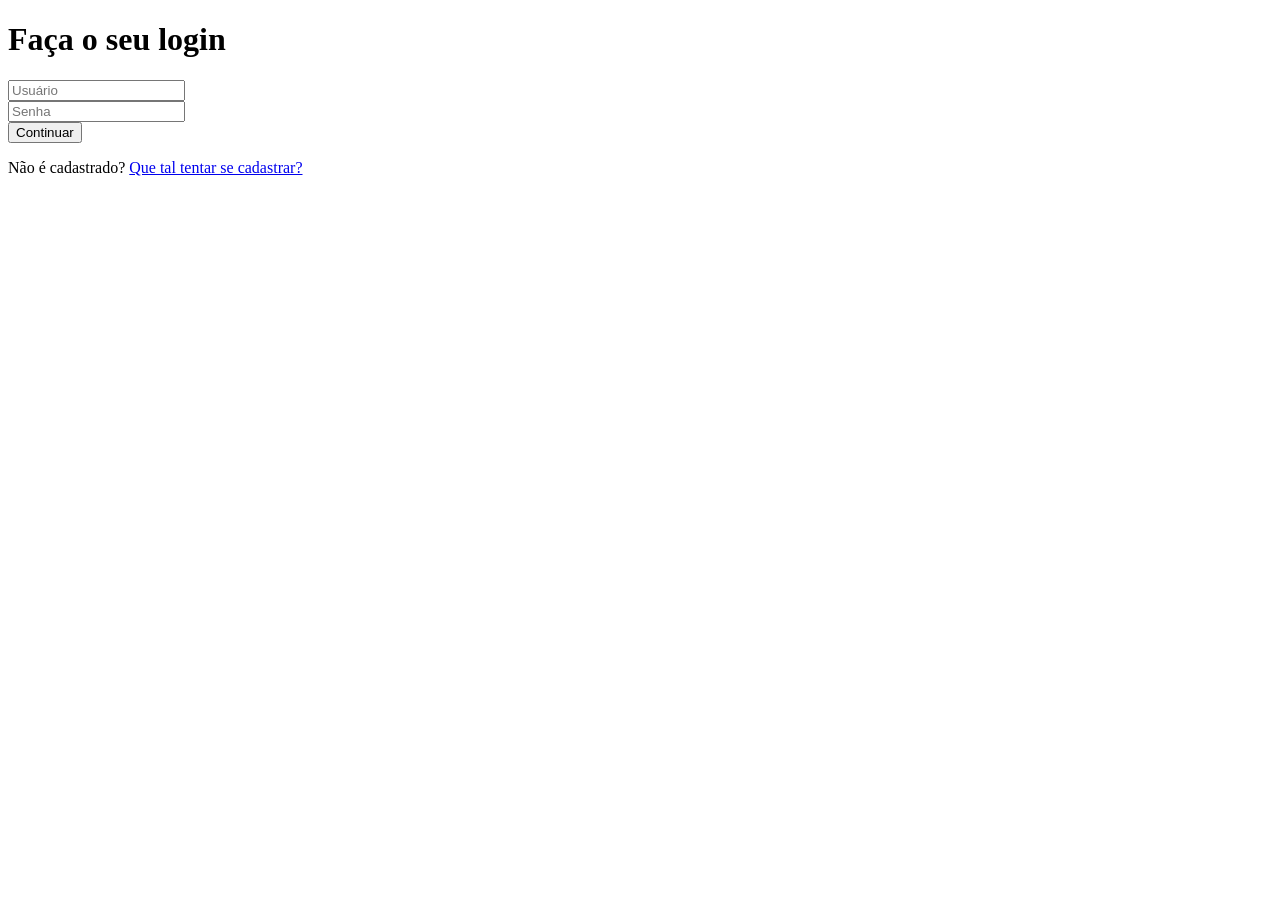
==== index.html @ 76522b10 "Add files via upload" ====
<!DOCTYPE html>
<html lang="pt-br">
<head>
    <meta charset="UTF-8">
    <meta name="viewport" content="width=device-width, initial-scale=1.0">
    <link href="https://fonts.googleapis.com/css2?family=Libre+Baskerville:ital,wght@0,400..700;1,400..700&display=swap" rel="stylesheet">
   
    <title>Login</title>
    <link rel="stylesheet" href="../css/style.css">
</head>
<body>
    <h1 id = "titulo">Faça o seu login</h1>
    
    <input type="text" class = "inputes" name="nome" id="logusuario" placeholder="Usuário">
    <br>
    <input type="text" class = "inputes" name="senha" id="logsenha" placeholder="Senha">
    <br>
    <button type="submit" id = "enviar">Continuar</button>
    
    <p class = "link" id = "mensagemErro"></p>

    <p class = "link" id = "cadastro">Não é cadastrado? <a class = "linkado" href="html/cadastro.html">Que tal tentar se cadastrar?</a></p>    
    <script src="../script/script.js"></script>

</body>
</html>
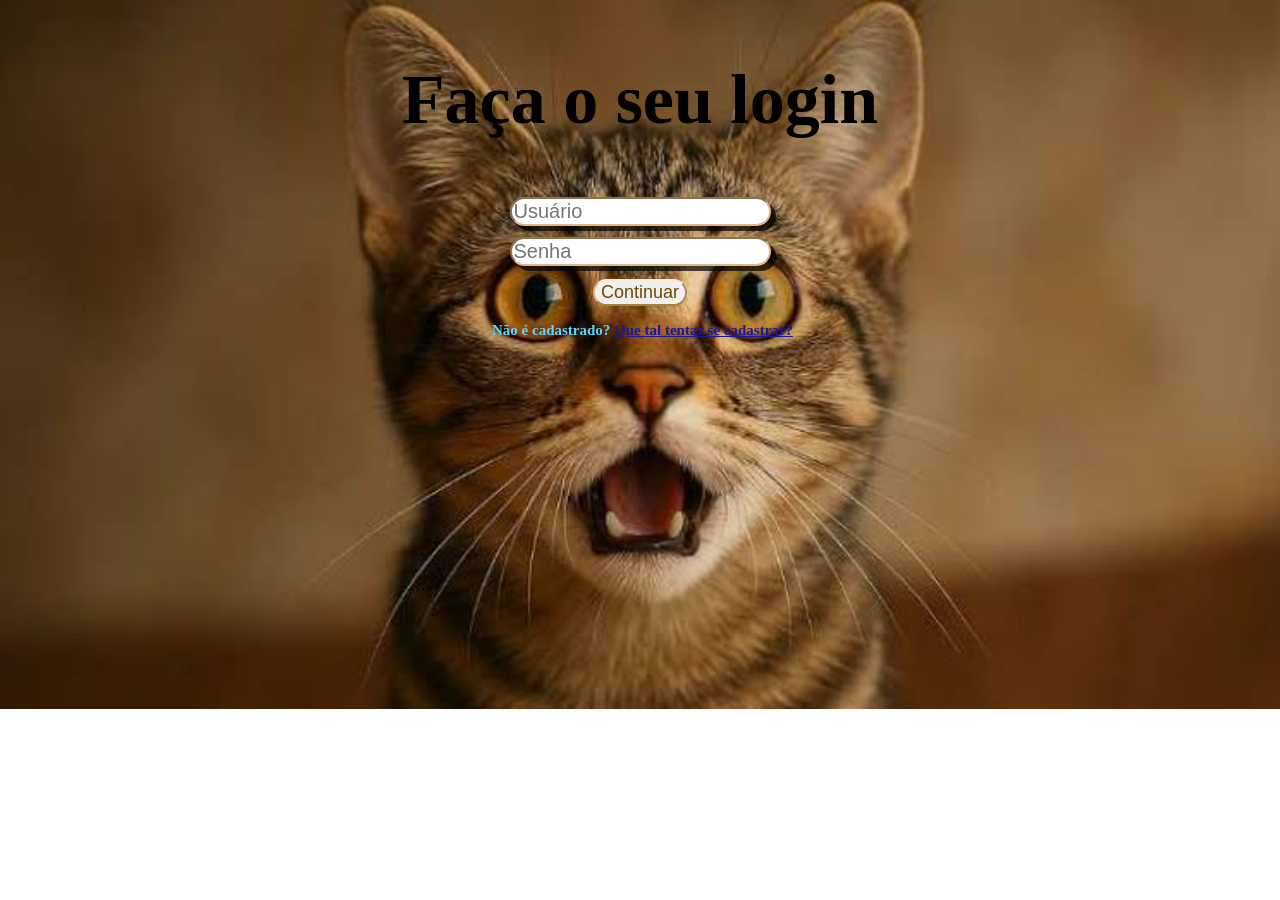
==== commit 4d27edf8: "Update index.html" ====
--- a/index.html
+++ b/index.html
@@ -6,7 +6,7 @@
     <link href="https://fonts.googleapis.com/css2?family=Libre+Baskerville:ital,wght@0,400..700;1,400..700&display=swap" rel="stylesheet">
    
     <title>Login</title>
-    <link rel="stylesheet" href="../css/style.css">
+    <link rel="stylesheet" href="./css/style.css">
 </head>
 <body>
     <h1 id = "titulo">Faça o seu login</h1>
@@ -20,7 +20,7 @@
     <p class = "link" id = "mensagemErro"></p>
 
     <p class = "link" id = "cadastro">Não é cadastrado? <a class = "linkado" href="html/cadastro.html">Que tal tentar se cadastrar?</a></p>    
-    <script src="../script/script.js"></script>
+    <script src="./script/script.js"></script>
 
 </body>
-</html>+</html>
--- a/css/style.css
+++ b/css/style.css
@@ -0,0 +1,92 @@
+body
+{
+    background-image: url("../imagens/GatoImpressionado.jpg");
+    background-repeat: no-repeat;
+    background-size:cover;
+    font-size: 35px;
+    text-align: center;
+    display: block;
+    padding: 5px;
+}
+
+p
+{
+    font-weight: bolder;
+    font-size: 40px;
+    color: darkred;
+    padding-bottom: 0px;
+    margin-bottom: 0px;
+    margin-right: 120px;
+}
+
+.agradecimento
+{
+    margin-left: 150px;
+    color: #000;
+    text-shadow: -1px -1px 0 #000;
+}
+
+.link
+{
+    color: rgb(92, 214, 255);
+    font-size: 15px;
+    margin-left: 125px;
+}
+#cadastro .linkado
+{
+    color:rgb(28, 26, 147);
+    margin-left: 0;
+}
+
+.linkado:hover
+{ 
+    background: rgba(56, 144, 173, 0.5); 
+}
+
+#titulo
+{
+    font-weight: bolder;
+    color: balck;
+}
+
+.inputes
+{
+    font-size: 20px;
+    border-radius: 30px;
+    border-color: burlywood;
+    box-shadow: 5px 5px rgba(0, 0, 0, .7);
+}
+
+.inputes:focus /* "focus" serve para quando selecionar o input */
+{
+    border-color: blue;
+    border-top-color: cadetblue;
+    border-left-color: aquamarine;
+    border-right-color: aquamarine;
+    border-bottom-color: lightseagreen;
+    outline: none;
+}
+
+#enviar
+{
+    font-size: 18px;
+    border-top-color:blanchedalmond;
+    border-left-color:burlywood;
+    border-right-color: rgb(255, 201, 162);
+    border-bottom-color: rgb(244, 198, 100);
+    color:rgb(111, 72, 1);
+    border-radius: 50px;
+}
+
+#enviar:hover
+{
+    background-color: rgb(118, 255, 255); 
+    border-color: rgb(118, 255, 255);
+}
+
+#enviar:active /* "Active" serve para indicar quando o botão foi clicado, no momento do clique */
+{
+    transform: scale(1.2);
+    background-color: rgb(106, 245, 129);
+    border-color:rgb(106, 245, 129);
+}   
